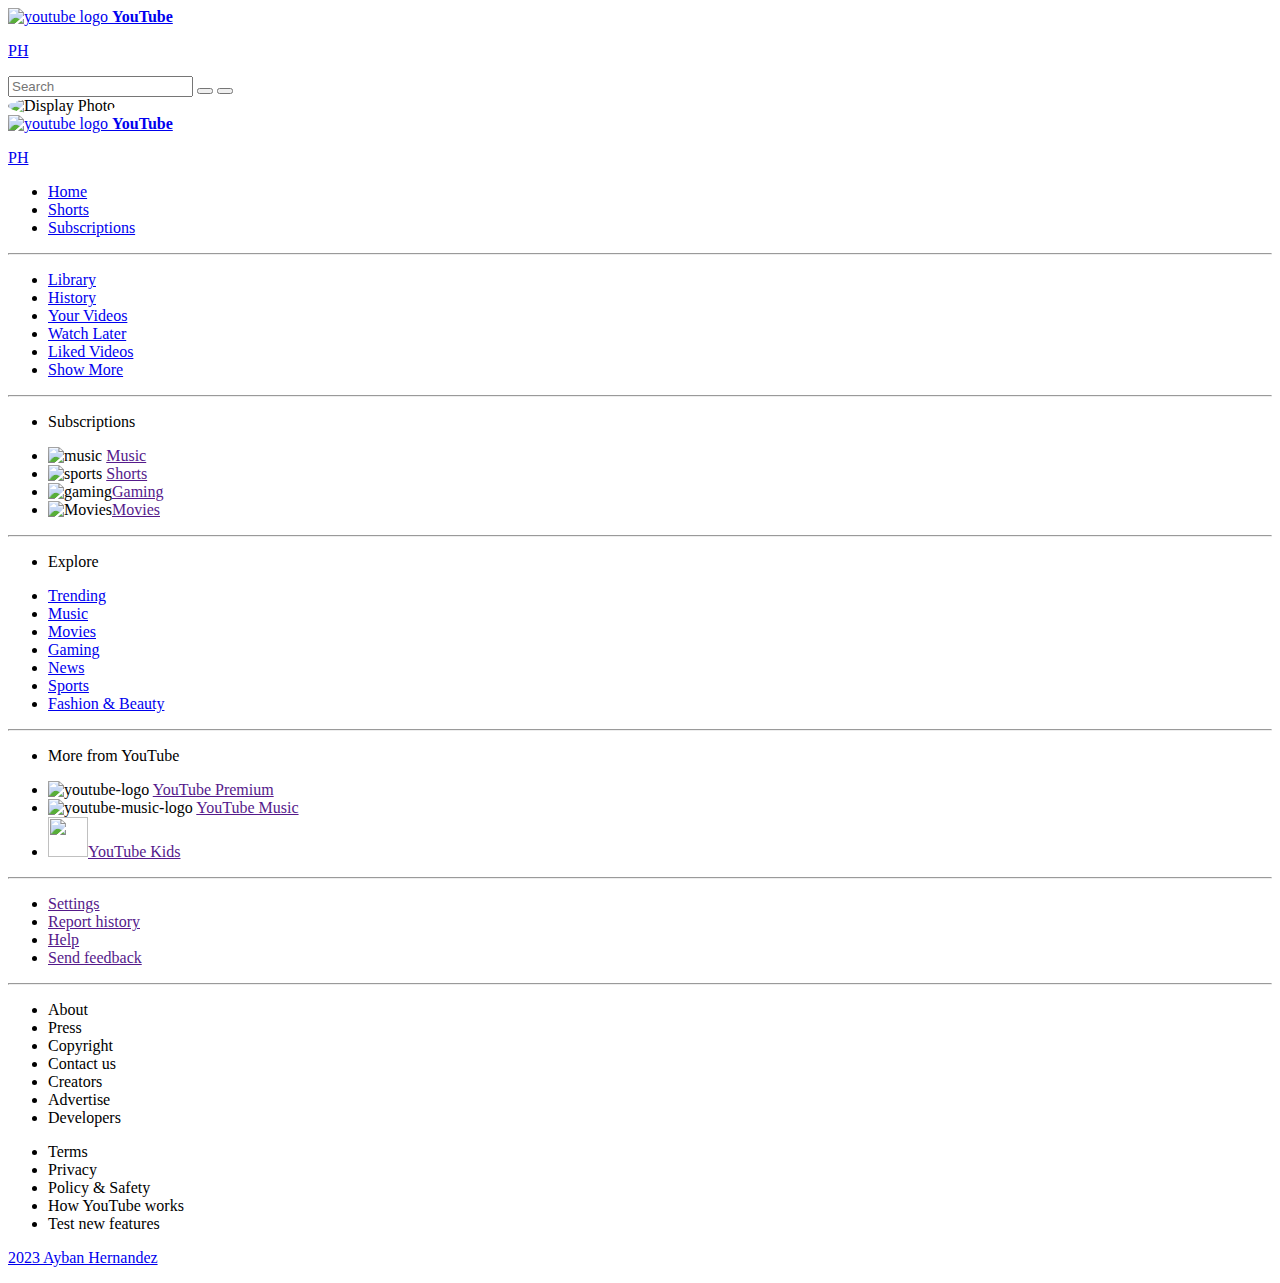
==== playVideo.html @ 91f4af79 "first Commit" ====
<!DOCTYPE html>
<html lang="en">
  <head>
    <meta charset="UTF-8" />
    <meta http-equiv="X-UA-Compatible" content="IE=edge" />
    <meta name="viewport" content="width=device-width, initial-scale=1.0" />
    <link rel="stylesheet" href="src/style.css" />
    <link
      rel="stylesheet"
      href="https://cdnjs.cloudflare.com/ajax/libs/font-awesome/6.4.0/css/all.min.css"
      integrity="sha512-iecdLmaskl7CVkqkXNQ/ZH/XLlvWZOJyj7Yy7tcenmpD1ypASozpmT/E0iPtmFIB46ZmdtAc9eNBvH0H/ZpiBw=="
      crossorigin="anonymous"
      referrerpolicy="no-referrer"
    />
    <title>YouTube</title>
  </head>
  <body>
    <div class="container">
      <header>
        <div class="left-header">
          <i
            id="menu-header"
            class="fa-solid fa-bars fa-lg"
            style="color: #ffffff; cursor: pointer"
          ></i>
          <a href="index.html">
            <div class="logo">
              <img
                src="https://www.freeiconspng.com/thumbs/youtube-logo-png/hd-youtube-logo-png-transparent-background-20.png"
                alt="youtube logo"
                width="35px"
                height="35px"
              />
              <strong>YouTube</strong>
              <p>PH</p>
            </div>
          </a>
        </div>

        <form id="form">
          <input id="search" type="text" placeholder="Search" />
          <button class="fa-solid fa-magnifying-glass fa-lg"></button>
          <button class="fa-solid fa-microphone fa-lg"></button>
        </form>

        <div class="right-header">
          <i
            class="fa-solid fa-video fa-lg"
            style="color: #ffffff; cursor: pointer"
          ></i>
          <i
            class="fa-solid fa-bell fa-lg"
            style="color: #ffffff; cursor: pointer"
          ></i>
          <img
            src="/assets/dp.jpg"
            alt="Display Photo"
            width="35px"
            height="35px"
            style="border-radius: 50%; cursor: pointer"
          />
        </div>
      </header>

      <main></main>

      <aside class="hidden">
        <header class="left-nav-header">
          <i
            id="left-nav-menu-header"
            class="fa-solid fa-bars fa-lg"
            style="color: #ffffff; cursor: pointer"
          ></i>
          <a href="index.html">
            <div class="logo">
              <img
                src="https://www.freeiconspng.com/thumbs/youtube-logo-png/hd-youtube-logo-png-transparent-background-20.png"
                alt="youtube logo"
                width="35px"
                height="35px"
              />
              <strong>YouTube</strong>
              <p>PH</p>
            </div>
          </a>
        </header>
        <nav class="left-nav">
          <ul>
            <li class="left-nav-item selected">
              <i class="fa-solid fa-house fa" style="color: #ffffff"></i>
              <a href="index.html">Home</a>
            </li>
            <li class="left-nav-item">
              <i class="fa-solid fa-bolt fa" style="color: #ffffff"></i>
              <a href="shorts.html">Shorts</a>
            </li>
            <li class="left-nav-item">
              <i
                class="fa-solid fa-layer-group fa-md"
                style="color: #ffffff"
              ></i
              ><a href="subscriptions.html">Subscriptions</a>
            </li>
          </ul>
          <hr />
          <ul>
            <li class="left-nav-item">
              <i class="fa-solid fa-photo-film fa" style="color: #ffffff"></i>
              <a href="#">Library</a>
            </li>
            <li class="left-nav-item">
              <i
                class="fa-sharp fa-solid fa-clock-rotate-left"
                style="color: #ffffff"
              ></i>
              <a href="#">History</a>
            </li>
            <li class="left-nav-item">
              <i class="fa-solid fa-circle-play" style="color: #ffffff"></i>
              <a href="#">Your Videos</a>
            </li>
            <li class="left-nav-item">
              <i class="fa-solid fa-clock" style="color: #ffffff"></i>
              <a href="#">Watch Later</a>
            </li>
            <li class="left-nav-item">
              <i class="fa-solid fa-thumbs-up" style="color: #ffffff"></i>
              <a href="#">Liked Videos</a>
            </li>
            <li class="left-nav-item">
              <i class="fa-solid fa-chevron-down" style="color: #ffffff"></i>
              <a href="#">Show More</a>
            </li>
          </ul>
          <hr />
          <ul class="subscriptions">
            <li class="nav-headers">
              <p>Subscriptions</p>
            </li>
            <li class="left-nav-item">
              <img
                src="https://t3.ftcdn.net/jpg/04/54/66/12/360_F_454661277_NtQYM8oJq2wOzY1X9Y81FlFa06DVipVD.jpg"
                alt="music"
              />
              <a href="">Music</a>
            </li>
            <li class="left-nav-item">
              <img
                src="https://static.vecteezy.com/system/resources/previews/012/589/359/non_2x/victory-golden-trophy-icon-sparkling-gold-cup-with-star-on-blue-background-in-flat-style-vector.jpg"
                alt="sports"
              />
              <a href="">Shorts</a>
            </li>
            <li class="left-nav-item">
              <img
                src="https://icon-library.com/images/gaming-icon/gaming-icon-2.jpg"
                alt="gaming"
              /><a href="">Gaming</a>
            </li>
            <li class="left-nav-item">
              <img
                src="https://thumbs.dreamstime.com/b/glowing-neon-movie-clapper-icon-isolated-brick-wall-background-film-board-clapperboard-sign-cinema-production-media-industry-218465569.jpg"
                alt="Movies"
              /><a href="">Movies</a>
            </li>
          </ul>
          <hr />

          <ul class="explore">
            <li class="nav-headers">
              <p>Explore</p>
            </li>
            <li class="left-nav-item">
              <i
                class="fa-solid fa-fire-flame-curved"
                style="color: #ffffff"
              ></i>
              <a href="#">Trending</a>
            </li>
            <li class="left-nav-item">
              <i class="fa-solid fa-music" style="color: #ffffff"></i>
              <a href="#">Music</a>
            </li>
            <li class="left-nav-item">
              <i class="fa-solid fa-clapperboard" style="color: #ffffff"></i>
              <a href="#">Movies</a>
            </li>
            <li class="left-nav-item">
              <i class="fa-solid fa-gamepad" style="color: #ffffff"></i>
              <a href="#">Gaming</a>
            </li>
            <li class="left-nav-item">
              <i class="fa-regular fa-newspaper" style="color: #ffffff"></i>
              <a href="#">News</a>
            </li>
            <li class="left-nav-item">
              <i class="fa-solid fa-trophy"></i>
              <a href="#">Sports</a>
            </li>
            <li class="left-nav-item">
              <i class="fa-solid fa-shirt" style="color: #ffffff"></i>
              <a href="#">Fashion & Beauty</a>
            </li>
          </ul>
          <hr />
          <ul class="more-from-youtube">
            <li class="nav-headers">
              <p>More from YouTube</p>
            </li>
            <li class="left-nav-item yt-logo">
              <img
                src="https://www.freeiconspng.com/thumbs/youtube-logo-png/hd-youtube-logo-png-transparent-background-20.png"
                alt="youtube-logo"
              />
              <a href="">YouTube Premium</a>
            </li>
            <li class="left-nav-item yt-music">
              <img src="assets/yt-music.png" alt="youtube-music-logo" />
              <a href="">YouTube Music</a>
            </li>
            <li class="left-nav-item yt-kids">
              <img src="assets/yt-kid.png" width="40px" height="40px" /><a
                href=""
                >YouTube Kids</a
              >
            </li>
          </ul>
          <hr />
          <ul class="settings">
            <li class="left-nav-item">
              <i class="fa-solid fa-gear" style="color: #ffffff"></i>
              <a href="">Settings</a>
            </li>
            <li class="left-nav-item">
              <i class="fa-solid fa-flag" style="color: #ffffff"></i>
              <a href="">Report history</a>
            </li>
            <li class="left-nav-item">
              <i class="fa-solid fa-circle-question" style="color: #ffffff"></i
              ><a href="">Help</a>
            </li>
            <li class="left-nav-item">
              <i
                class="fa-solid fa-circle-exclamation"
                style="color: #ffffff"
              ></i
              ><a href="">Send feedback</a>
            </li>
          </ul>
          <hr />
          <footer>
            <ul>
              <li>About</li>
              <li>Press</li>
              <li>Copyright</li>
              <li>Contact us</li>
              <li>Creators</li>
              <li>Advertise</li>
              <li>Developers</li>
            </ul>
            <ul>
              <li>Terms</li>
              <li>Privacy</li>
              <li>Policy & Safety</li>
              <li>How YouTube works</li>
              <li>Test new features</li>
            </ul>
            <p class="copyright">
              <i
                class="fa-regular fa-copyright fa-xs"
                style="color: var(--text-secondary)"
              ></i>
              <a
                href="https://www.linkedin.com/in/mark-ivan-hernandez-a787a11b8/"
                >2023 Ayban Hernandez</a
              >
            </p>
          </footer>
        </nav>
      </aside>
    </div>
    <script src="src/fetchData.js"></script>
    <script src="src/playVideo.js"></script>
    <script src="src/main.js"></script>
  </body>
</html>
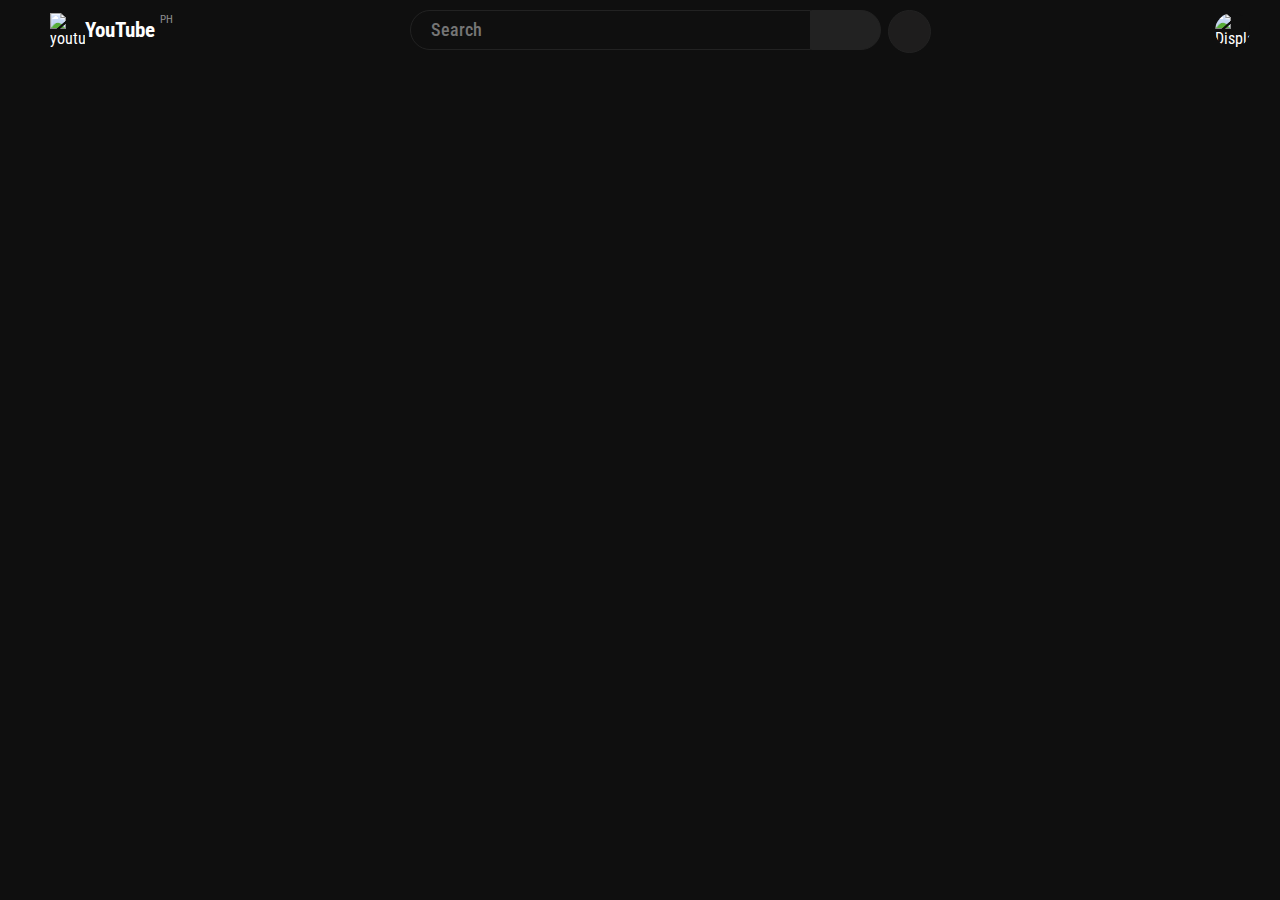
==== commit dec3302f: "video play page done" ====
--- a/playVideo.html
+++ b/playVideo.html
@@ -5,6 +5,7 @@
     <meta http-equiv="X-UA-Compatible" content="IE=edge" />
     <meta name="viewport" content="width=device-width, initial-scale=1.0" />
     <link rel="stylesheet" href="src/style.css" />
+    <link rel="stylesheet" href="src/playVideo.css" />
     <link
       rel="stylesheet"
       href="https://cdnjs.cloudflare.com/ajax/libs/font-awesome/6.4.0/css/all.min.css"
--- a/src/style.css
+++ b/src/style.css
@@ -0,0 +1,503 @@
+@import url("https://fonts.googleapis.com/css2?family=Barlow+Semi+Condensed:wght@500;600&family=Bebas+Neue&family=Dosis:wght@400;700&family=Lato:wght@400;700&family=Poppins:wght@300;400;500;600;700&family=Roboto+Condensed:wght@300;400;700&family=Ubuntu:wght@400;500;700&display=swap");
+
+*,
+body {
+  box-sizing: border-box;
+  margin: 0;
+  padding: 0;
+  font-size: 16px;
+  font-family: "Roboto Condensed", sans-serif;
+  background-color: var(--background);
+}
+
+.container {
+  position: relative;
+}
+
+:root {
+  --background: #0f0f0f;
+  --text-primary: #ffffff;
+  --text-primary-reversed: var(--background);
+  --primary: var(--text-primary);
+  --text-secondary: rgb(143, 143, 143);
+  --secondary: #222222;
+  --text-tertiary: rgb(162, 161, 161);
+  --tertiary: #1e1d1d;
+
+  --border: 1px solid var(--secondary);
+  --hover: #3f3f3f;
+}
+
+::-webkit-scrollbar {
+  background: var(--background);
+  width: 8px;
+}
+
+::-webkit-scrollbar-thumb {
+  background: var(--text-secondary);
+  border-radius: 30px;
+}
+
+::-webkit-scrollbar-thumb:hover {
+  background: var(--hover);
+  border-radius: 30px;
+}
+
+/* ================= DISPLAY STYLES ==================== */
+
+.fa-solid,
+img,
+.logo,
+.categories,
+.video-title,
+.channel-name,
+.analytics,
+.video-card,
+.left-nav-item,
+footer ul li,
+.video-title-search,
+.filters p,
+.filters button {
+  cursor: pointer;
+}
+
+header,
+.top-nav,
+.left-header,
+.logo,
+.right-header,
+form,
+main,
+.video-card,
+.bottom-container,
+.analytics,
+.left-nav-header,
+aside,
+.left-nav,
+.left-nav-item,
+footer ul,
+.filters,
+.video-card-search,
+.video-card-connected-videos,
+.channel-info,
+.search-results {
+  display: flex;
+}
+
+header {
+  position: sticky;
+  top: 0;
+  z-index: 100;
+}
+nav {
+  position: sticky;
+  top: 60px;
+  z-index: 100;
+}
+
+/* ================= HEADER STYLES ==================== */
+/* =================  LEFT HEADER  ==================== */
+
+header {
+  justify-content: space-between;
+  background-color: var(--background);
+  color: var(--text-primary);
+  height: 60px;
+  padding: 0 30px;
+}
+
+.left-header {
+  gap: 20px;
+  align-items: center;
+  flex-basis: 25%;
+}
+
+.logo {
+  align-items: center;
+}
+
+a {
+  text-decoration: none;
+  color: var(--text-primary);
+}
+
+.logo strong {
+  font-size: 1.3rem;
+}
+
+.logo p {
+  font-size: 0.7rem;
+  align-self: start;
+  margin-left: 5px;
+  color: var(--text-secondary);
+}
+
+/* ================= HEADER STYLES ==================== */
+/* =================  MID HEADER  ==================== */
+
+form {
+  justify-content: center;
+  align-self: center;
+  height: 40px;
+  width: 100%;
+  flex-basis: 50%;
+}
+
+form input {
+  flex: 0.8;
+  font-weight: 500;
+  font-size: 1.1rem;
+  border-radius: 30px 0 0 30px;
+  padding: 10px 20px;
+  background-color: transparent;
+  border: var(--border);
+  color: var(--text-primary);
+  outline-style: none;
+}
+
+.fa-magnifying-glass {
+  width: 70px;
+  color: var(--primary);
+  background-color: var(--secondary);
+  border: var(--border);
+  border-radius: 0 30px 30px 0;
+}
+
+.fa-microphone {
+  color: var(--primary);
+  width: 43px;
+  height: 43px;
+  border: var(--border);
+  margin-left: 7px;
+  border-radius: 50%;
+  background-color: var(--tertiary);
+}
+
+.fa-microphone:hover {
+  background-color: var(--hover);
+}
+
+/* ================= HEADER STYLES ==================== */
+/* =================  RIGHT HEADER ==================== */
+
+.right-header {
+  flex-basis: 20%;
+  justify-content: flex-end;
+  align-items: center;
+  gap: 25px;
+}
+
+/* ================= HEADER STYLES ==================== */
+/* ================ TOP NAV STYLES  =================== */
+
+.top-nav {
+  background-color: var(--background);
+  list-style: none;
+  gap: 10px;
+  overflow-x: scroll;
+  padding: 0 30px;
+  padding-top: 7px;
+  padding-bottom: 12px;
+}
+
+.top-nav::-webkit-scrollbar {
+  display: none;
+}
+
+.categories {
+  white-space: nowrap;
+  padding: 8px 15px;
+  border-radius: 10px;
+  background-color: var(--secondary);
+  color: var(--text-primary);
+  transition: background-color 0.2s ease-in;
+}
+
+.categories:hover {
+  background-color: var(--hover);
+}
+
+.categories.active {
+  background-color: var(--primary);
+  color: var(--text-primary-reversed);
+}
+
+/* ================= MAIN STYLES ==================== */
+
+main {
+  flex-wrap: wrap;
+  justify-content: center;
+  gap: 5px;
+  padding: 30px 0;
+}
+
+.video-card {
+  flex-direction: column;
+  margin: 0 0 30px 0;
+}
+
+.thumbnail img {
+  border-radius: 30px;
+}
+.thumbnail iframe {
+  border-radius: 30px;
+}
+
+.bottom-container {
+  margin-top: 10px;
+
+  gap: 20px;
+}
+
+.channel-photo img {
+  border-radius: 50%;
+}
+
+.video-details {
+  color: var(--text-primary);
+}
+
+.video-title {
+  font-size: 1.2em;
+  width: 260px;
+  margin-bottom: 10px;
+  display: -webkit-box;
+  -webkit-line-clamp: 2;
+  -webkit-box-orient: vertical;
+  overflow: hidden;
+}
+
+.dot {
+  align-self: center;
+  width: 3px;
+  height: 3px;
+  border-radius: 50%;
+  margin: 5px;
+  background-color: var(--text-secondary);
+}
+
+.analytics,
+.channel-name {
+  color: var(--text-secondary);
+}
+
+.channel-name {
+  width: fit-content;
+}
+
+.channel-name:hover {
+  color: var(--text-primary);
+  transition: 0.2s ease-in;
+}
+
+/* ================= LEFT NAV STYLES ==================== */
+
+.fa-bolt,
+.fa-clock-rotate-left,
+.fa-circle-play,
+.fa-clock,
+.fa-chevron-down,
+.fa-thumbs-up,
+.fa-newspaper,
+.fa-trophy {
+  margin-right: 4px;
+}
+
+.fa-music,
+.fa-clapperboard,
+.fa-newspaper {
+  margin-right: 5px;
+}
+
+.fa-fire-flame-curved {
+  margin-right: 7px;
+}
+
+hr {
+  border: var(--border);
+}
+
+aside {
+  position: fixed;
+  top: 0;
+  left: 0px;
+  z-index: 101;
+  width: 240px;
+  height: 100%;
+  flex-direction: column;
+  transition: all 0.2s linear;
+}
+.hidden {
+  left: -240px;
+}
+
+.left-nav-header {
+  align-items: center;
+  justify-content: start;
+  padding: 30px;
+  gap: 20px;
+}
+
+.left-nav {
+  flex-direction: column;
+  overflow-y: scroll;
+  padding: 0 10px;
+}
+
+.left-nav ul {
+  padding: 10px 0;
+}
+
+.left-nav-item {
+  padding: 10px 20px;
+  align-items: center;
+  gap: 20px;
+}
+
+.left-nav-item:hover,
+.selected {
+  background-color: var(--secondary);
+  border-radius: 10px;
+}
+
+.left-nav-item a,
+.left-nav-item i {
+  text-decoration: none;
+  background-color: transparent;
+  color: var(--text-primary);
+}
+
+.nav-headers {
+  padding: 10px 0 10px 20px;
+  height: fit-content;
+}
+.nav-headers p {
+  font-size: 1.1rem;
+  text-shadow: 2px 2px 8px rgba(244, 244, 244, 0.3);
+  background-color: transparent;
+  color: var(--text-primary);
+}
+
+aside .left-nav .subscriptions li img {
+  width: 30px;
+  height: 30px;
+
+  border-radius: 50%;
+}
+aside .left-nav .more-from-youtube li img {
+  width: 30px;
+  height: 30px;
+  background-color: transparent;
+}
+
+footer {
+  padding: 10px 20px;
+}
+
+footer ul {
+  line-height: 10px;
+  flex-wrap: wrap;
+  gap: 10px;
+}
+footer ul:first-child {
+  padding: 10px 10px 15px 0;
+}
+
+footer ul li {
+  white-space: nowrap;
+  list-style: none;
+  font-weight: 700;
+  font-size: 0.8rem;
+  color: var(--text-tertiary);
+}
+
+.copyright {
+  padding: 10px 0;
+  font-size: 0.8rem;
+  color: var(--text-secondary);
+}
+.copyright a {
+  text-decoration: none;
+  font-size: 0.8rem;
+  color: var(--text-secondary);
+}
+
+/* ================= SEARCH PAGE STYLES ==================== */
+
+.filters {
+  color: var(--text-primary);
+  width: 95%;
+  gap: 20px;
+  padding-bottom: 30px;
+  margin-bottom: 10px;
+  border-bottom: 2px solid var(--secondary);
+}
+
+.video-card-search,
+.video-card-connected-videos {
+  color: var(--text-primary);
+
+  justify-content: flex-start;
+  width: 95%;
+  padding: 0 5px;
+  margin-bottom: 10px;
+  gap: 15px;
+}
+
+.video-title-search {
+  font-size: 1.2em;
+  display: -webkit-box;
+  -webkit-line-clamp: 2;
+  -webkit-box-orient: vertical;
+  overflow: hidden;
+}
+
+.analytics-search {
+  margin: 10px 0;
+}
+.views-search,
+.time-stamp-search {
+  font-size: 0.85em;
+}
+
+.channel-info {
+  padding: 10px 0;
+  gap: 10px;
+}
+
+.channel-info img {
+  width: 25px;
+  height: 25px;
+}
+
+.channel-info .channel-name {
+  align-self: center;
+}
+
+.description {
+  font-size: 0.8rem;
+  color: var(--text-secondary);
+  text-align: justify;
+  display: -webkit-box;
+  -webkit-line-clamp: 2;
+  -webkit-box-orient: vertical;
+  overflow: hidden;
+  margin-top: 10px;
+}
+
+.search-results {
+  flex-direction: column;
+  align-items: center;
+}
+
+.filters button {
+  width: 90px;
+  padding: 10px;
+  border: 0 solid;
+  border-radius: 30px;
+  background-color: transparent;
+}
+
+.filters button:hover {
+  background-color: var(--secondary);
+}
--- a/src/playVideo.css
+++ b/src/playVideo.css
@@ -0,0 +1,239 @@
+html {
+  scroll-behavior: smooth;
+}
+body {
+  transition: scroll-behavior 0.2s ease-in-out;
+}
+
+.channel-info,
+.info-and-analytics,
+.reaction,
+.like,
+.share,
+.analytics > button:last-child,
+.above-description,
+.additional-details {
+  display: flex;
+}
+
+.channel-info button,
+.share,
+.analytics > button:last-child,
+.like,
+.dislike,
+.additional-details-hidden {
+  cursor: pointer;
+}
+
+iframe {
+  position: relative;
+  width: 93vw;
+  height: 55vh;
+  z-index: 1;
+}
+.bg-thumbnail {
+  position: absolute;
+  top: 0;
+  left: 0;
+  width: 90vw;
+  height: 510px;
+  object-fit: cover;
+  filter: blur(10px);
+  opacity: 50%;
+  cursor: auto;
+}
+
+.video-player-details {
+  margin: 0 25px;
+  padding: 10px 20px 10px 20;
+}
+
+.video-player-details h1 {
+  color: #fff;
+  font-size: 1.3rem;
+  line-height: 1.5em;
+}
+
+.info-and-analytics {
+  justify-content: space-between;
+}
+
+.channel-info {
+  color: #fff;
+  gap: 10px;
+  width: fit-content;
+}
+
+.channel-info img {
+  width: 40px;
+  height: 40px;
+}
+
+.details p {
+  font-size: 1.2rem;
+}
+
+.details p:last-child {
+  font-size: 0.8rem;
+  color: rgb(176, 174, 174);
+}
+
+.channel-info button {
+  align-self: center;
+  margin-left: 15px;
+  padding: 0 20px;
+  height: 35px;
+  border-radius: 30px;
+  border: 0 solid;
+  color: #000;
+  background-color: #fff;
+  transition: background-color 0.1s ease-in-out;
+}
+
+.channel-info button:hover {
+  background-color: #b5b3b3;
+}
+
+.analytics {
+  gap: 10px;
+}
+
+.reaction {
+  align-items: center;
+}
+
+.like,
+.dislike {
+  background-color: #222222;
+  border: 0 solid;
+  transition: background-color 0.3s ease-in-out;
+}
+
+.like:hover,
+.dislike:hover {
+  background-color: #3f3f3f;
+}
+
+.like {
+  color: #fff;
+  border-radius: 30px 0 0 30px;
+  padding: 10px 20px;
+  align-items: center;
+  gap: 5px;
+  border-right: #d5cfcf 1px solid;
+}
+
+.like p {
+  background-color: transparent;
+}
+
+.dislike {
+  border-radius: 0 30px 30px 0;
+  padding: 10px 20px;
+}
+
+.share {
+  align-items: center;
+  align-self: center;
+  gap: 10px;
+  height: fit-content;
+  padding: 10px 20px;
+  border: 0 solid;
+  background-color: #222222;
+  border-radius: 30px;
+  transition: background-color 0.3s ease-in-out;
+}
+
+.share p {
+  color: #fff;
+  background-color: transparent;
+}
+
+.share:hover,
+.analytics > button:last-child:hover {
+  background-color: #3f3f3f;
+}
+
+.analytics > button:last-child i {
+  background-color: transparent;
+}
+
+.analytics > button:last-child {
+  color: #fff;
+  width: 40px;
+  height: 40px;
+  border-radius: 50%;
+  border: 0 solid;
+  justify-content: center;
+  align-items: center;
+  align-self: center;
+  background-color: #222222;
+  transition: background-color 0.3s ease-in-out;
+}
+
+.additional-details {
+  margin-top: 5px;
+  border-radius: 20px;
+  background-color: #222222;
+  color: #fff;
+  flex-direction: column;
+  gap: 10px;
+  padding: 15px 45px 15px 15px;
+}
+
+.additional-details-hidden:hover {
+  background-color: #3f3f3f;
+}
+
+.above-description {
+  gap: 10px;
+}
+
+.desc p {
+  font-size: 0.9rem;
+  color: #dad8d8;
+}
+
+.description-hidden {
+  display: -webkit-box;
+  -webkit-line-clamp: 2;
+  -webkit-box-orient: vertical;
+  overflow: hidden;
+}
+
+.above-description,
+.above-description p,
+.desc p,
+.desc,
+.additional-details > h3 {
+  background-color: transparent;
+}
+
+.desc {
+  position: relative;
+}
+
+.show-less {
+  position: absolute;
+  bottom: -29px;
+  background-color: #222222;
+  padding: 0 2px;
+  z-index: 1;
+}
+.show-less:hover {
+  cursor: pointer;
+}
+
+.tag {
+  z-index: 0;
+  margin-top: 20px;
+  overflow-x: scroll;
+  width: 95vw;
+}
+.top-nav {
+  padding-left: 10px;
+}
+
+.video-card-connected-videos {
+  margin-left: 20px;
+}
